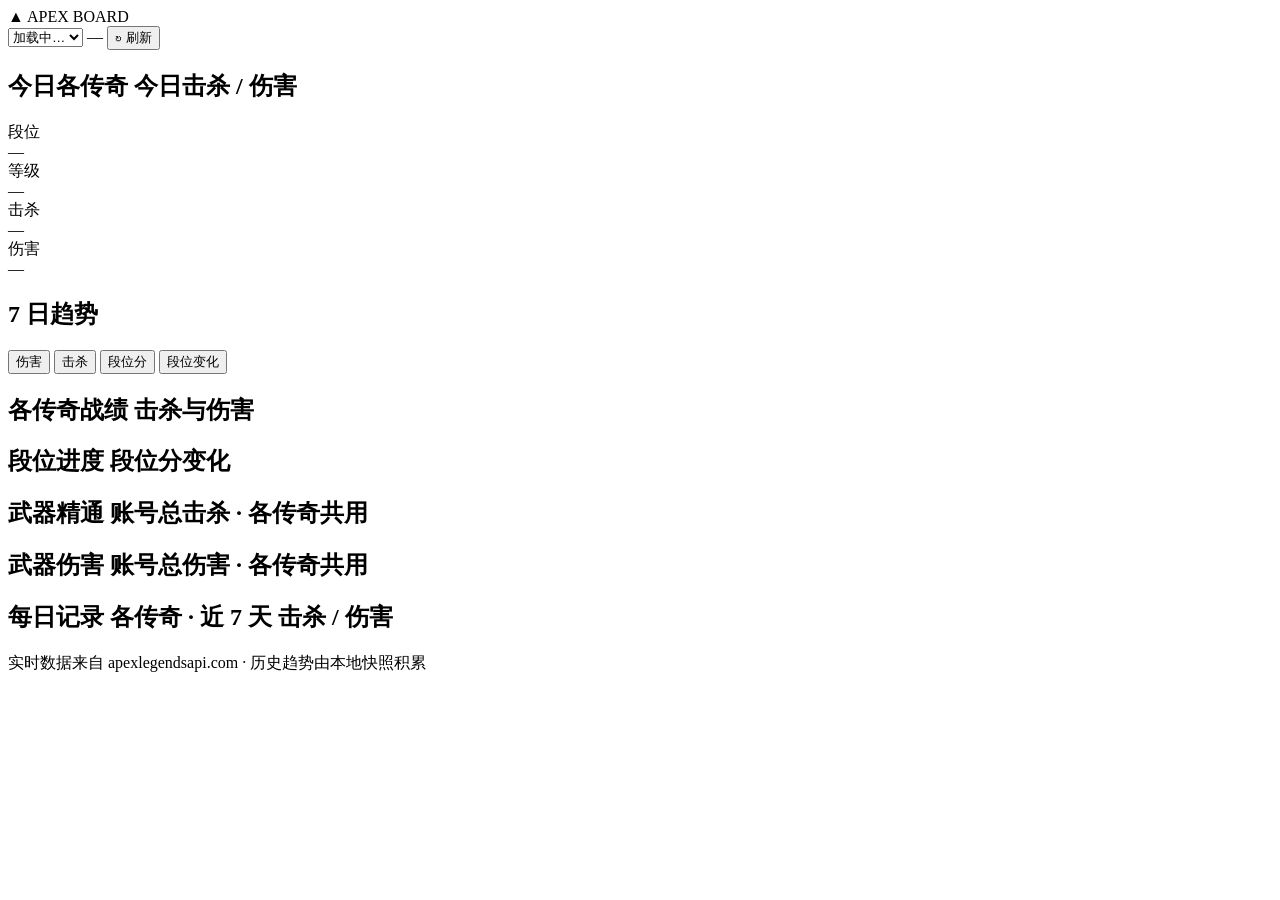
==== frontend/index.html @ 10de80d4 "后端北京时间锚点 _beijing_since（4处）、/history 去重、赛季感知 RP 增量 中文版，以你的实际方式为主（本地 build → 上传 tar → 宝塔导入 → CLI 启动） " ====
<!DOCTYPE html>
<html lang="zh-CN">
<head>
  <meta charset="UTF-8" />
  <meta name="viewport" content="width=device-width, initial-scale=1.0" />
  <title>APEX BOARD · 战绩</title>
  <link rel="preconnect" href="https://fonts.googleapis.com" />
  <link rel="preconnect" href="https://fonts.gstatic.com" crossorigin />
  <link href="https://fonts.googleapis.com/css2?family=Chakra+Petch:wght@500;600;700&family=Inter:wght@400;500;600&family=Noto+Sans+SC:wght@400;500;600&display=swap" rel="stylesheet" />
  <link rel="icon" type="image/svg+xml" href="/assets/img/favicon.svg" />
  <link rel="stylesheet" href="/assets/css/style.css" />
  <script src="https://cdn.jsdelivr.net/npm/echarts@5.5.0/dist/echarts.min.js"></script>
</head>
<body>
  <header class="topbar">
    <div class="brand">
      <span class="brand-mark">▲</span>
      <span class="brand-name">APEX<span class="accent"> BOARD</span></span>
    </div>
    <div class="controls">
      <select id="player-select" class="select" title="选择追踪的玩家">
        <option value="">加载中…</option>
      </select>
      <span id="last-updated" class="last-updated">—</span>
      <button id="refresh-btn" class="btn" title="刷新当前战绩">↻ 刷新</button>
    </div>
  </header>

  <main class="container">
    <section id="player-banner" class="banner" hidden>
      <div class="banner-id">
        <span id="banner-name" class="banner-name">—</span>
        <span class="banner-sub"><span id="rt-badge" class="rt-badge rt-offline">—</span></span>
      </div>
      <div class="banner-rankwrap">
        <img id="rank-badge" class="rank-badge" src="" alt="" hidden />
        <div class="banner-ranktext">
          <span id="banner-rank" class="banner-rank">—</span>
          <span id="banner-rp" class="banner-rp"></span>
          <span id="banner-delta-rp" class="banner-delta"></span>
        </div>
      </div>
    </section>

    <section id="today-report" class="today-report" hidden>
      <div class="today-cell"><div class="today-label">今日击杀</div><div class="today-val" data-today="kills">—</div></div>
      <div class="today-cell"><div class="today-label">今日伤害</div><div class="today-val" data-today="damage">—</div></div>
      <div class="today-cell today-rp"><div class="today-label">今日 RP</div><div class="today-val" data-today="rank_score">—</div></div>
    </section>

    <section class="chart-card activity-card">
      <h2 class="chart-title">今日各传奇 <span class="chart-sub">今日击杀 / 伤害</span></h2>
      <div id="activity-list" class="activity-list"></div>
      <p id="activity-empty" class="empty-state" hidden>今日暂无对战数据（快照每 10 分钟积累）。</p>
    </section>

    <section class="kpi-grid" id="kpi-grid">
      <div class="kpi-card"><div class="kpi-label">段位</div><div class="kpi-value" data-kpi="rank">—</div><div class="kpi-delta"></div></div>
      <div class="kpi-card"><div class="kpi-label">等级</div><div class="kpi-value" data-kpi="level">—</div><div class="kpi-delta" data-delta="level"></div></div>
      <div class="kpi-card"><div class="kpi-label">击杀</div><div class="kpi-value" data-kpi="kills">—</div><div class="kpi-delta" data-delta="kills"></div></div>
      <div class="kpi-card"><div class="kpi-label">伤害</div><div class="kpi-value" data-kpi="damage">—</div><div class="kpi-delta" data-delta="damage"></div></div>
    </section>

    <section class="chart-card">
      <div class="chart-head">
        <h2 class="chart-title">7 日趋势</h2>
        <div class="metric-toggle" id="metric-toggle">
          <button class="chip is-active" data-metric="damage">伤害</button>
          <button class="chip" data-metric="kills">击杀</button>
          <button class="chip" data-metric="rank_score">段位分</button>
          <button class="chip" data-metric="rank_delta">段位变化</button>
        </div>
      </div>
      <div id="trend-chart" class="chart"></div>
      <p id="trend-empty" class="empty-state" hidden>该指标暂无数据 —— 快照每 10 分钟自动积累。</p>
    </section>

    <section class="dual-grid">
      <div class="chart-card">
        <h2 class="chart-title">各传奇战绩 <span class="chart-sub">击杀与伤害</span></h2>
        <div id="featured-legend" class="featured-legend" hidden></div>
        <div id="legends-list" class="legend-list"></div>
        <p id="legends-empty" class="empty-state" hidden>暂无传奇数据。</p>
      </div>
      <div class="chart-card">
        <div class="chart-head">
          <h2 class="chart-title">段位进度 <span class="chart-sub">段位分变化</span></h2>
          <img id="rank-progress-badge" class="rank-progress-badge" src="" alt="" hidden />
        </div>
        <div id="rank-chart" class="chart"></div>
        <p id="rank-empty" class="empty-state" hidden>快照不足，暂无法展示进度。</p>
      </div>
    </section>

    <section class="dual-grid">
      <div class="chart-card">
        <h2 class="chart-title">武器精通 <span class="chart-sub">账号总击杀 · 各传奇共用</span></h2>
        <div id="weapon-chart" class="chart"></div>
        <p id="weapon-empty" class="empty-state" hidden>暂无武器精通数据。</p>
      </div>
      <div class="chart-card">
        <h2 class="chart-title">武器伤害 <span class="chart-sub">账号总伤害 · 各传奇共用</span></h2>
        <div id="weapon-damage-chart" class="chart"></div>
        <p id="weapon-damage-empty" class="empty-state" hidden>暂无武器伤害数据。</p>
      </div>
    </section>

    <section class="chart-card">
      <h2 class="chart-title">每日记录 <span class="chart-sub">各传奇 · 近 7 天 击杀 / 伤害</span></h2>
      <div class="records-wrap"><table id="records-table" class="records-table"></table></div>
      <p id="records-empty" class="empty-state" hidden>暂无记录（快照每 10 分钟积累）。</p>
    </section>

    <footer class="footer">
      实时数据来自 apexlegendsapi.com · 历史趋势由本地快照积累
    </footer>
  </main>

  <div id="toast" class="toast" hidden></div>

  <script src="/assets/js/api.js"></script>
  <script src="/assets/js/charts.js"></script>
  <script src="/assets/js/app.js"></script>
</body>
</html>
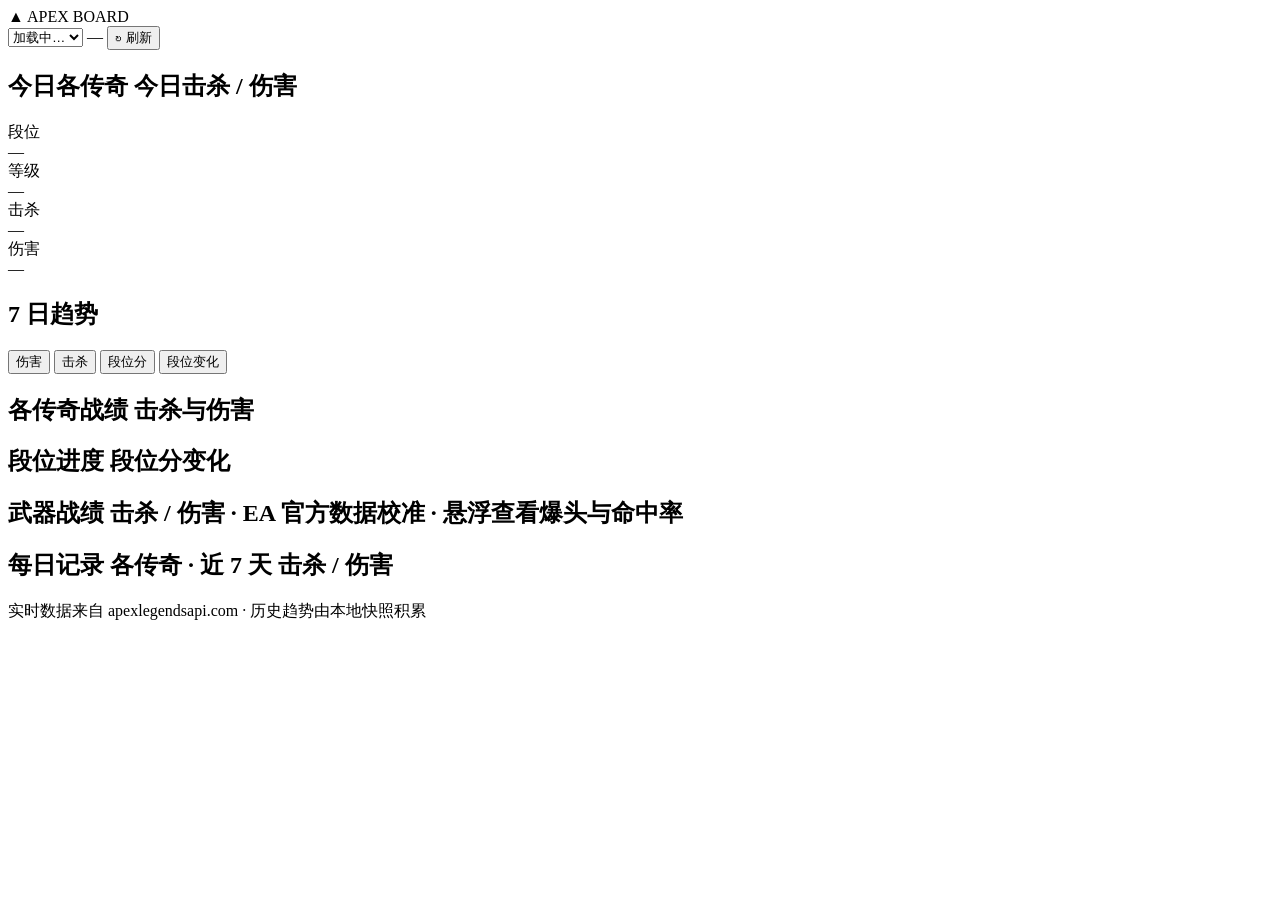
==== commit 6e4dcb79: "外观调整" ====
--- a/frontend/index.html
+++ b/frontend/index.html
@@ -92,17 +92,10 @@
       </div>
     </section>
 
-    <section class="dual-grid">
-      <div class="chart-card">
-        <h2 class="chart-title">武器精通 <span class="chart-sub">账号总击杀 · 各传奇共用</span></h2>
-        <div id="weapon-chart" class="chart"></div>
-        <p id="weapon-empty" class="empty-state" hidden>暂无武器精通数据。</p>
-      </div>
-      <div class="chart-card">
-        <h2 class="chart-title">武器伤害 <span class="chart-sub">账号总伤害 · 各传奇共用</span></h2>
-        <div id="weapon-damage-chart" class="chart"></div>
-        <p id="weapon-damage-empty" class="empty-state" hidden>暂无武器伤害数据。</p>
-      </div>
+    <section class="chart-card">
+      <h2 class="chart-title">武器战绩 <span class="chart-sub">击杀 / 伤害 · EA 官方数据校准 · 悬浮查看爆头与命中率</span></h2>
+      <div class="legend-list" id="weapon-list"></div>
+      <p id="weapon-empty" class="empty-state" hidden>暂无武器数据。</p>
     </section>
 
     <section class="chart-card">
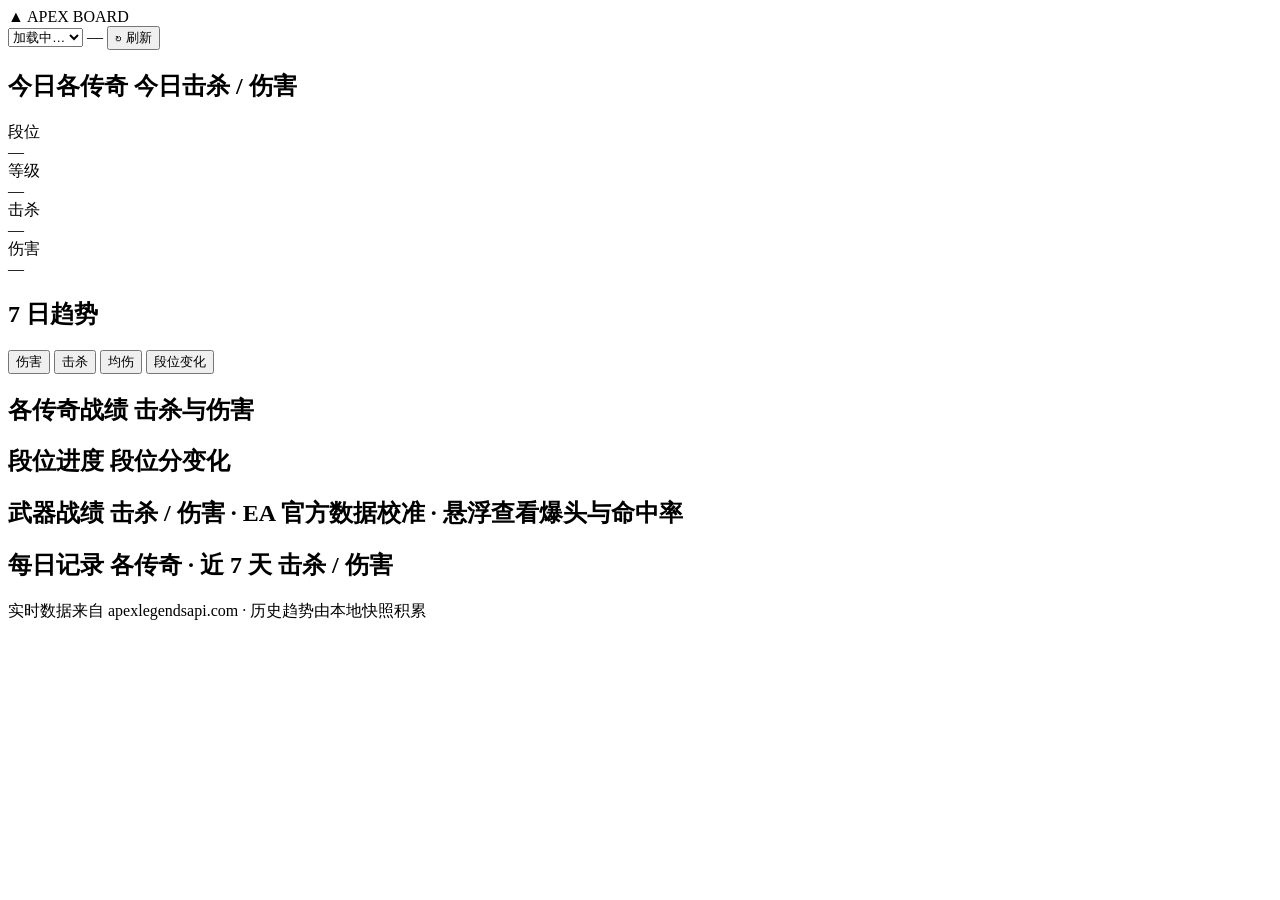
==== commit 262eaee3: "修改标签显示" ====
--- a/frontend/index.html
+++ b/frontend/index.html
@@ -45,6 +45,7 @@
     <section id="today-report" class="today-report" hidden>
       <div class="today-cell"><div class="today-label">今日击杀</div><div class="today-val" data-today="kills">—</div></div>
       <div class="today-cell"><div class="today-label">今日伤害</div><div class="today-val" data-today="damage">—</div></div>
+      <div class="today-cell"><div class="today-label">今日均伤</div><div class="today-val" data-today="avg_damage">—</div></div>
       <div class="today-cell today-rp"><div class="today-label">今日 RP</div><div class="today-val" data-today="rank_score">—</div></div>
     </section>
 
@@ -67,7 +68,7 @@
         <div class="metric-toggle" id="metric-toggle">
           <button class="chip is-active" data-metric="damage">伤害</button>
           <button class="chip" data-metric="kills">击杀</button>
-          <button class="chip" data-metric="rank_score">段位分</button>
+          <button class="chip" data-metric="avg_damage">均伤</button>
           <button class="chip" data-metric="rank_delta">段位变化</button>
         </div>
       </div>
